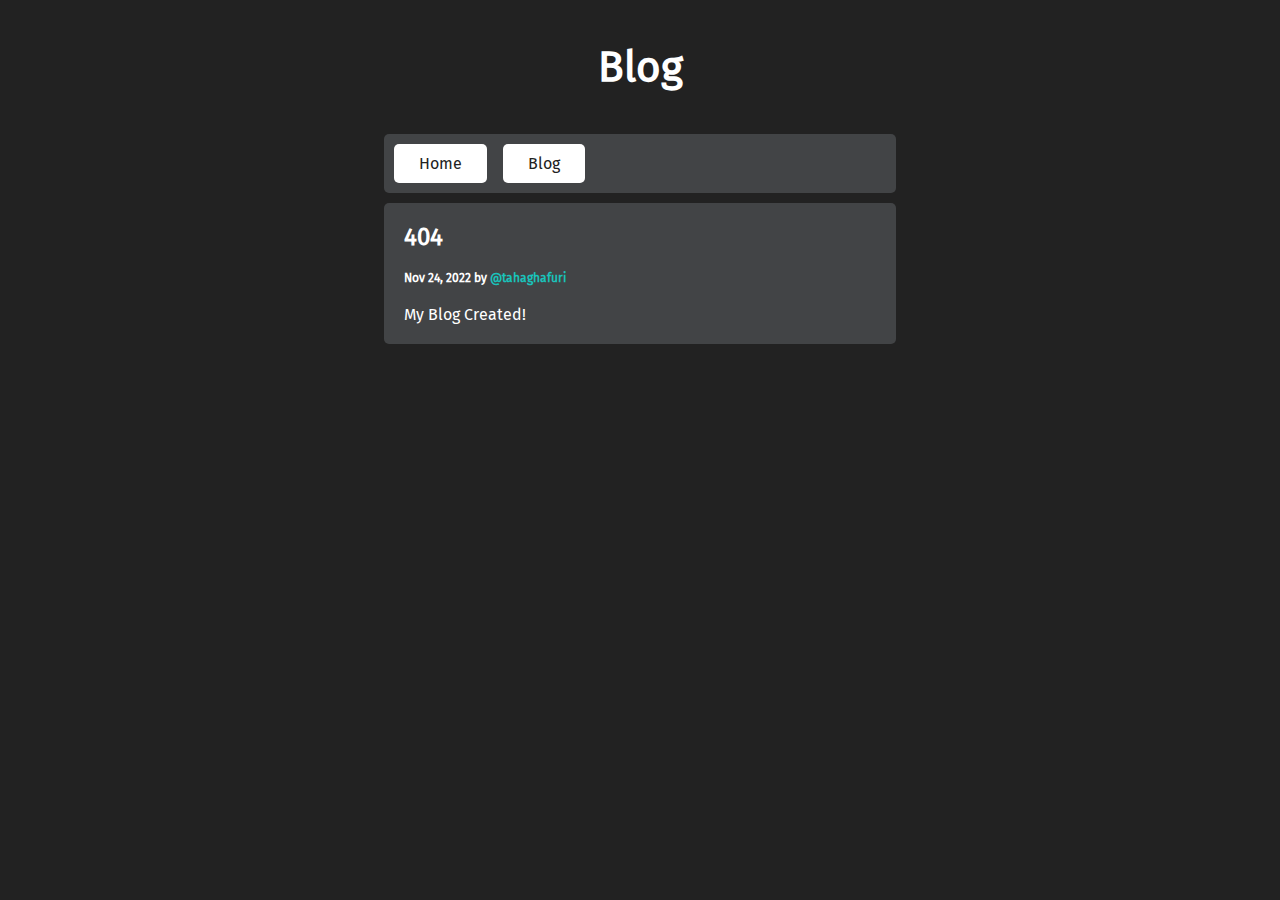
==== 1.html @ 7a9f1c7b "Create 1.html" ====
<!DOCTYPE html>
<html>
    <head>
          <link rel="icon" type="image/png" href="https://tahaghafuri.ir/favicon.png"/>
          <meta charset="utf-8">
          <meta content="width=device-width, initial-scale=1.0" name="viewport">
          <title>Taha Amin Ghafuri - Blog Created!</title>
          <meta content="My Blog Created!" name="descriptison">
          <meta content="tahaghafuri,Taha Amin Ghafuri,Taha Ghafuri,طاها غفوری,طاها امین غفوری" name="keywords">
        <link rel="stylesheet" type="text/css" href="assets/css/style.css">
    </head>
    <body>
    <div class="header">
        <h3>Blog</h3>
    </div>

    <div class="card-menu">
        <p>
            <a href="https://github.com/tahaghafuri/" class="button header-links">Home</a>&nbsp;&nbsp;&nbsp;
            <a href="https://tahaghafuri.ir/blog/" class="button header-links" target="_blank">Blog</a>&nbsp;&nbsp;&nbsp;
        </p>
    </div>

    <div class="row">
        <div class="column">

            <div class="card">
                <h2>404</h2>
                <h5>Nov 24, 2022 by <a href="https://github.com/tahaghafuri" class="link-author">@tahaghafuri</a></h5>
                <p>My Blog Created!</p>
            </div>

        </div>
    </div>
    </body>
</html>
---- assets/css/style.css ----
@font-face {
  font-family: Fira;
  src: url(../fonts/FiraSans-Regular.ttf);
}

* {
  box-sizing: border-box;
}

body {
    font-family: Fira;
  	background: #222222;
  	width: 40%;
  	margin: auto;
}

p {
	margin: 0;
  	padding: 0;
}

img {
	border-radius: 8px;
}

/* Title */
.header {
	font-size: 36px;
	text-align: center;
	background: #222222;
	color: #ffffff;
}

h2 {
	font-size: 24px;
	margin: 0;
  	padding: 0;
}

h5 {
	font-size: 12px;
	margin: 0;
  	padding: 20px 0 20px 0;
}

/* Column */
.column {
	float: left;
	width: 100%;
}

/* Add a card effect for posts */
.card {
	background-color: #424446;
	border-color: #ffffff;
	padding: 20px;
	margin-top: 10px;
	margin-bottom: 10px;
	color: #ffffff;
	border-radius: 5px;
}

.card-menu {
	background-color: #424446;
	border-color: #ffffff;
	padding: 10px;
	margin-top: 10px;
	color: #ffffff;
	border-radius: 5px;	
}

/* center items */
.center {
	margin: auto;
	text-align: center;
}

/* paragraph with paddings */
.para {
	padding-top: 10px;
	padding-bottom: 10px;
}

/* Clear floats after the columns */
.row:after {
	content: "";
	display: table;
	clear: both;
}

/* Links */
.button {
	background-color: #222222;
	border: none;
	color: #ffffff;
	padding: 10px 25px;
	text-align: center;
	text-decoration: none;
	display: inline-block;
	font-size: 16px;
	transition-duration: 0.4s;
	cursor: pointer;
	border-radius: 5px;
}

.button:hover {
	background-color: #ffffff;
	color: #222222;
}

.link-author {
	border: none;
	color: #1ac2ba;
	text-decoration: none;
	display: inline-block;
	transition-duration: 0.4s;
	cursor: pointer;
}

.link-author:hover {
	color: #0d9e97;
}

.header-links {
	background-color: #ffffff; 
	color: #222222; 
}

.header-links:hover {
	background-color: #222222;
	color: #ffffff;
}

video {
	width: 65%;
  	height: auto;
}

.iframe-container {
  position: relative;
  width: 100%;
  overflow: hidden;
  padding-top: 56.25%; /* 16:9 Aspect Ratio */
}

.responsive-iframe {
	position: absolute;
	top: 0;
	left: 0;
	bottom: 0;
	right: 0;
	width: 100%;
	height: 100%;
	border: none;
}

/* Responsive layout */
@media screen and (max-width: 800px) {
	body {
		width: 90%;
		margin: auto;
	}
  	.column {   
		width: 100%;
		padding: 0;
  	}
  	.card p, img {
  		width: 100%;
  	}
  	.card {
		background-color: #424446;
		border-color: #fff;
		padding: 20px;
		margin-top: 10px;
		margin-bottom: 10px;
		color: #ffffff;
		border-radius: 5px;
    }
    .card-menu {
    	background-color: #424446;
		border-color: #ffffff;
		padding: 10px;
		margin-top: 10px;
		color: #ffffff;
		border-radius: 5px;	
	}
    .header-links {
        width: 100%;
    }
    video {
    	width: 100%;
		height: auto;
    }
}
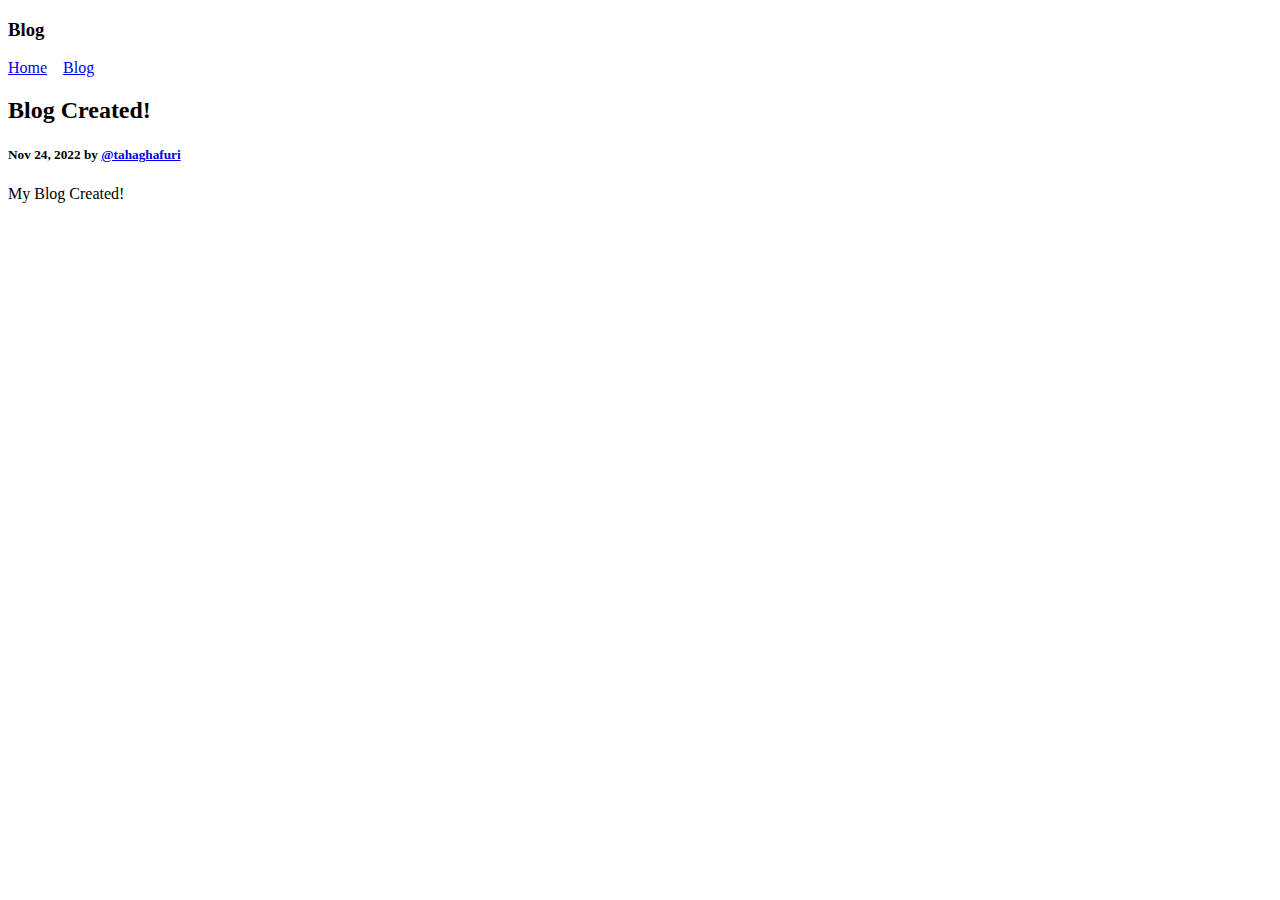
==== commit 9be6cbee: "Update 1.html" ====
--- a/1.html
+++ b/1.html
@@ -7,7 +7,7 @@
           <title>Taha Amin Ghafuri - Blog Created!</title>
           <meta content="My Blog Created!" name="descriptison">
           <meta content="tahaghafuri,Taha Amin Ghafuri,Taha Ghafuri,طاها غفوری,طاها امین غفوری" name="keywords">
-        <link rel="stylesheet" type="text/css" href="assets/css/style.css">
+        <link rel="stylesheet" type="text/css" href="https://tahaghafuri.ir/blog/assets/css/style.css">
     </head>
     <body>
     <div class="header">
@@ -25,7 +25,7 @@
         <div class="column">
 
             <div class="card">
-                <h2>404</h2>
+                <h2>Blog Created!</h2>
                 <h5>Nov 24, 2022 by <a href="https://github.com/tahaghafuri" class="link-author">@tahaghafuri</a></h5>
                 <p>My Blog Created!</p>
             </div>
